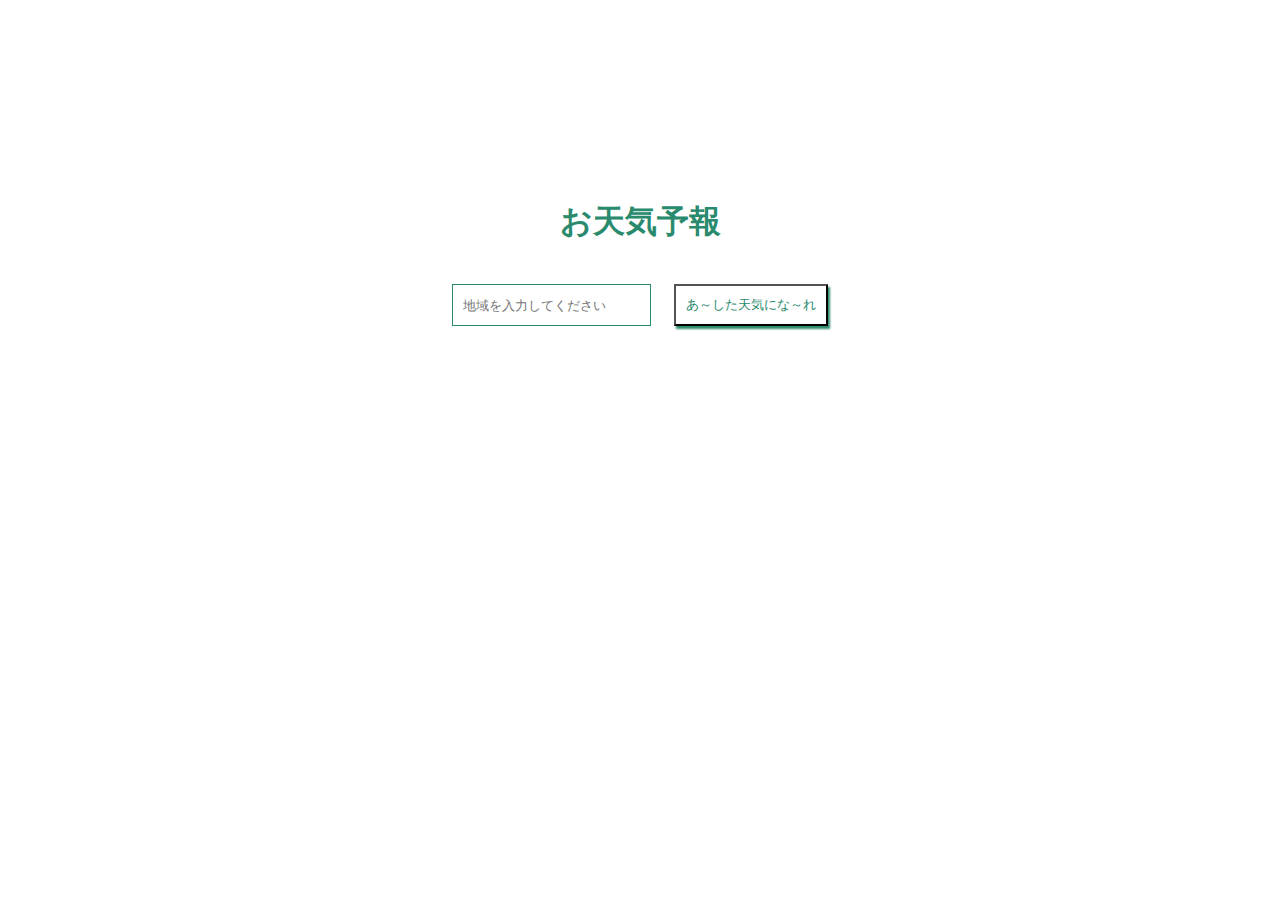
==== practice/index.html @ 69f1b50d "weather_practice_first-time" ====
<!DOCTYPE html>
<html lang="ja">
<head>
  <meta charset="UTF-8">
  <meta name="viewport" content="width=device-width, initial-scale=1.0">
  <title>Document</title>
  <link rel="stylesheet" href="stlye.css">
</head>
<body>
  <div class="container">
    <div class="weather">
      <h1>お天気予報</h1>
      <form action="#" id="form">
        <input type="text"  id="usercity" placeholder="地域を入力してください">
        <input type="submit" value="あ～した天気にな～れ" id="submit">
      </form>
      <ul id="description">
        <li id="location"></li>
        <li id="temperature"></li>
        <li id="weather"></li>
        <li id="icon"></li>
      </ul>
    </div>
  </div>
  <script src="./script.js"></script>
</body>
</html>
---- practice/stlye.css ----
@charset "utf-8";

*{
  margin: 0 auto;
  padding: 0;
  box-sizing: border-box;
}
ul{
  list-style-type: none;
}
:root{
  --main-color:rgb(42, 138, 109);
  --base-color:rgb(116, 102, 33);
  --s-color:rgba(116, 102, 33, 0.552);
  font-family:'Trebuchet MS', 'Lucida Sans Unicode', 'Lucida Grande', 'Lucida Sans', Arial, sans-serif;
  color: var(--main-color);
}
.container{
  width: 800px;
  margin: 200px auto 0;
  text-align: center;
  /* background-color:var(--s-color) ; */
}
.weather{
  width: 50%;
}
#form{
  margin-top: 40px;
  display: flex;
  
  
}
#usercity{
  padding: 10px;
  border: 1px solid var(--main-color);
}
#submit{
  padding: 10px ;
  background: none;
  cursor: pointer;
  color: var(--main-color);
  box-shadow:  2px 3px 2px ;
  /* background-color: var(--s-color); */
}
#submit:hover{

}

#description{
  padding: 10px;
}
#description li{
  margin-top: 20px;
}
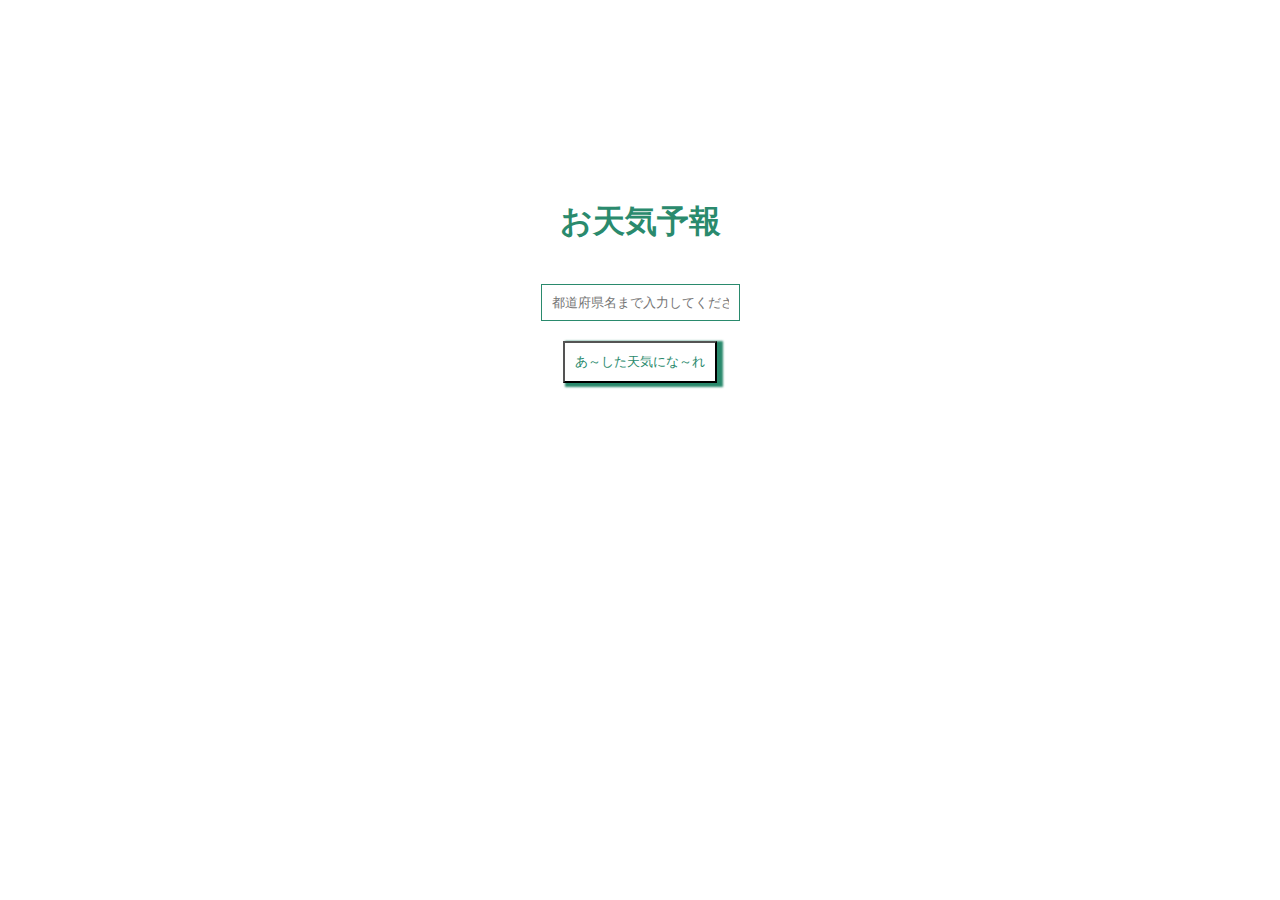
==== commit 9504582a: "weather_first-time" ====
--- a/practice/index.html
+++ b/practice/index.html
@@ -11,7 +11,7 @@
     <div class="weather">
       <h1>お天気予報</h1>
       <form action="#" id="form">
-        <input type="text"  id="usercity" placeholder="地域を入力してください">
+        <input type="text"  id="usercity" placeholder="都道府県名まで入力してください">
         <input type="submit" value="あ～した天気にな～れ" id="submit">
       </form>
       <ul id="description">
--- a/practice/stlye.css
+++ b/practice/stlye.css
@@ -27,7 +27,7 @@
 #form{
   margin-top: 40px;
   display: flex;
-  
+  flex-direction: column;
   
 }
 #usercity{
@@ -35,19 +35,21 @@
   border: 1px solid var(--main-color);
 }
 #submit{
+  margin-top: 20px;
   padding: 10px ;
   background: none;
   cursor: pointer;
   color: var(--main-color);
-  box-shadow:  2px 3px 2px ;
+  box-shadow: 4px 2px 2px 2px ;
   /* background-color: var(--s-color); */
 }
 #submit:hover{
-
+  box-shadow: none;
 }
 
 #description{
   padding: 10px;
+  margin-top: 20px;
 }
 #description li{
   margin-top: 20px;
